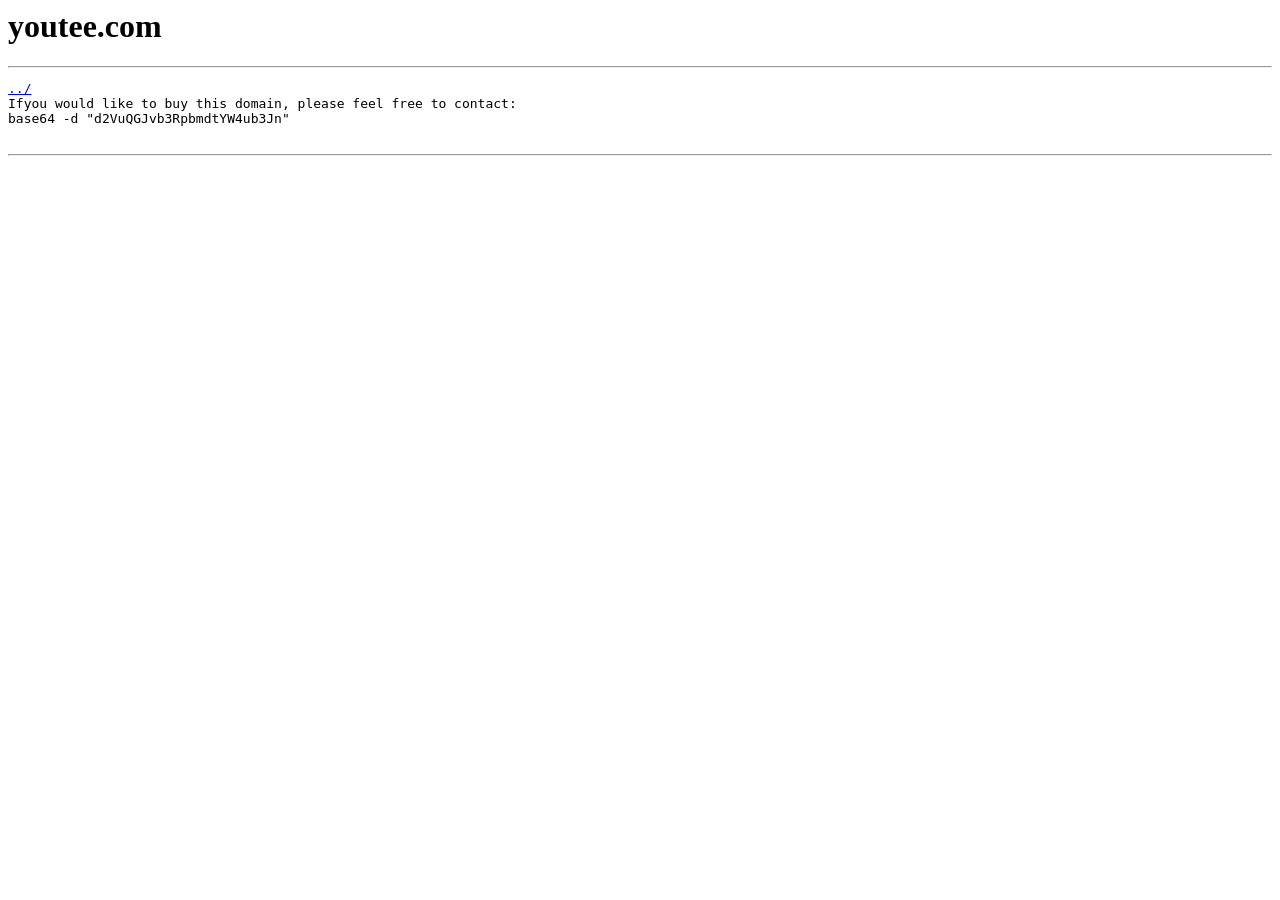
==== index.html @ b7d4d439 "Create index.html" ====
<html>
<head>
<meta content="text/html"; charset="utf-8">
<meta name="author" content="youtee.com">
<meta name="keywords" content="youtube, youtee, tik tok">
<meta name="description" content="buy a good domain youtee.com">

<title>youtee.com</title>
</head>

<body>
<h1>youtee.com</h1><hr><pre><a href="../">../</a>
Ifyou would like to buy this domain, please feel free to contact:
base64 -d "d2VuQGJvb3RpbmdtYW4ub3Jn" 

</pre><hr>

</body>
</html>
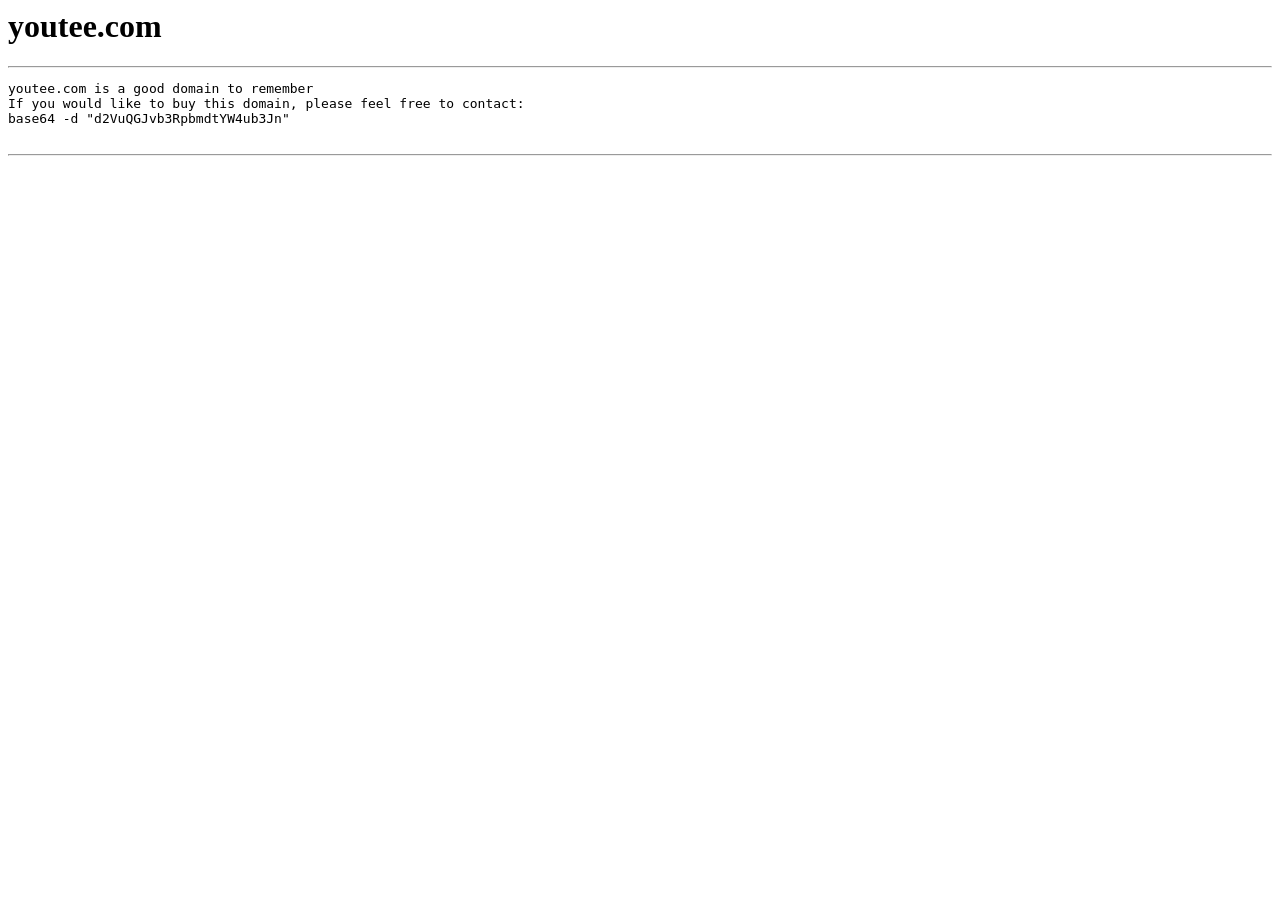
==== commit 8aec3eba: "Update index.html" ====
--- a/index.html
+++ b/index.html
@@ -9,8 +9,9 @@
 </head>
 
 <body>
-<h1>youtee.com</h1><hr><pre><a href="../">../</a>
-Ifyou would like to buy this domain, please feel free to contact:
+<h1>youtee.com</h1><hr><pre>
+youtee.com is a good domain to remember
+If you would like to buy this domain, please feel free to contact:
 base64 -d "d2VuQGJvb3RpbmdtYW4ub3Jn" 
 
 </pre><hr>
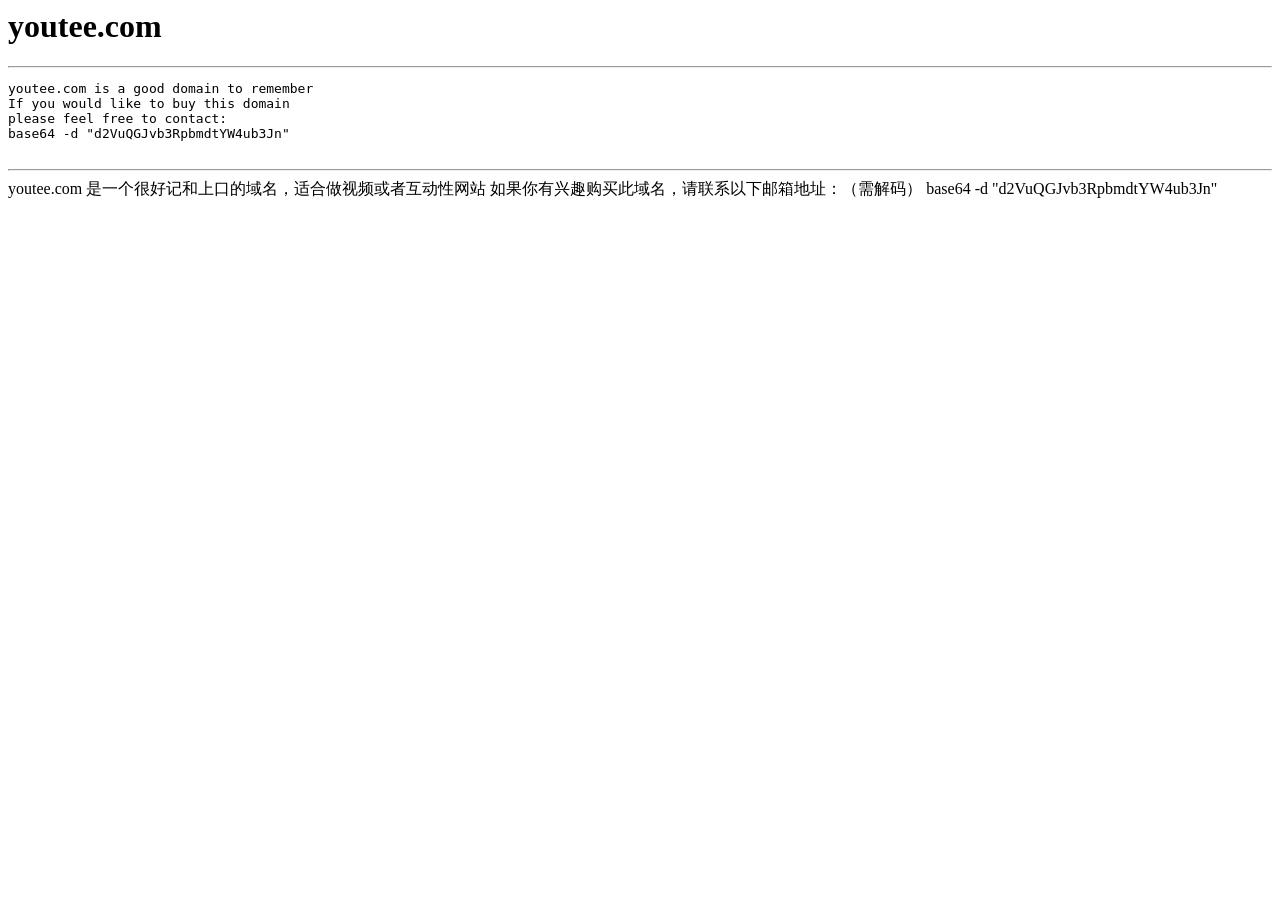
==== commit f39b9545: "Update index.html" ====
--- a/index.html
+++ b/index.html
@@ -11,10 +11,14 @@
 <body>
 <h1>youtee.com</h1><hr><pre>
 youtee.com is a good domain to remember
-If you would like to buy this domain, please feel free to contact:
+If you would like to buy this domain
+please feel free to contact:
 base64 -d "d2VuQGJvb3RpbmdtYW4ub3Jn" 
 
 </pre><hr>
+youtee.com 是一个很好记和上口的域名，适合做视频或者互动性网站
+  如果你有兴趣购买此域名，请联系以下邮箱地址：（需解码）
+  base64 -d "d2VuQGJvb3RpbmdtYW4ub3Jn" 
 
 </body>
 </html>
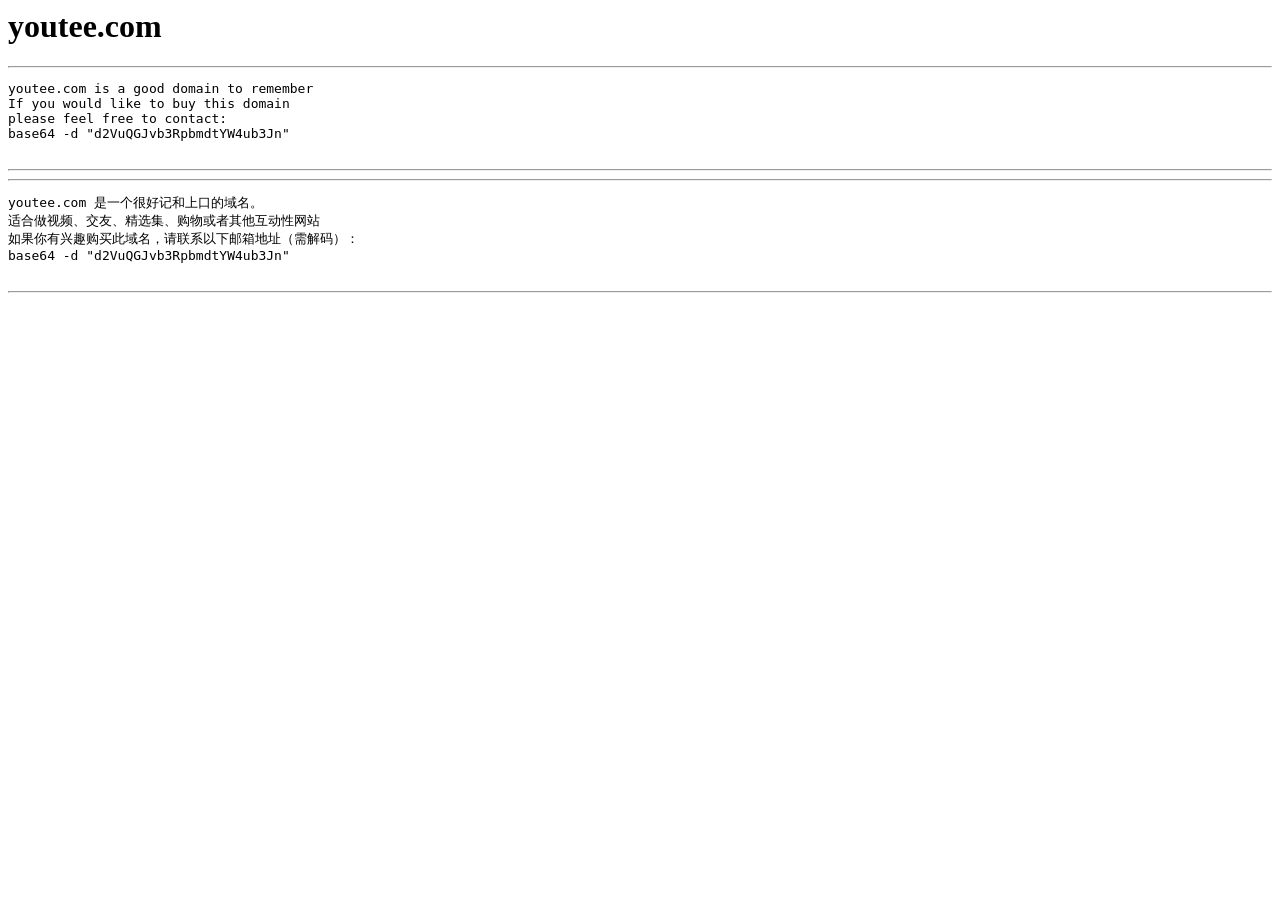
==== commit 4041eab5: "Update index.html" ====
--- a/index.html
+++ b/index.html
@@ -16,9 +16,15 @@
 base64 -d "d2VuQGJvb3RpbmdtYW4ub3Jn" 
 
 </pre><hr>
-youtee.com 是一个很好记和上口的域名，适合做视频或者互动性网站
-  如果你有兴趣购买此域名，请联系以下邮箱地址：（需解码）
-  base64 -d "d2VuQGJvb3RpbmdtYW4ub3Jn" 
+  
+<hr><pre>
+youtee.com 是一个很好记和上口的域名。
+适合做视频、交友、精选集、购物或者其他互动性网站
+如果你有兴趣购买此域名，请联系以下邮箱地址（需解码）：
+base64 -d "d2VuQGJvb3RpbmdtYW4ub3Jn" 
+
+</pre><hr>
+
 
 </body>
 </html>
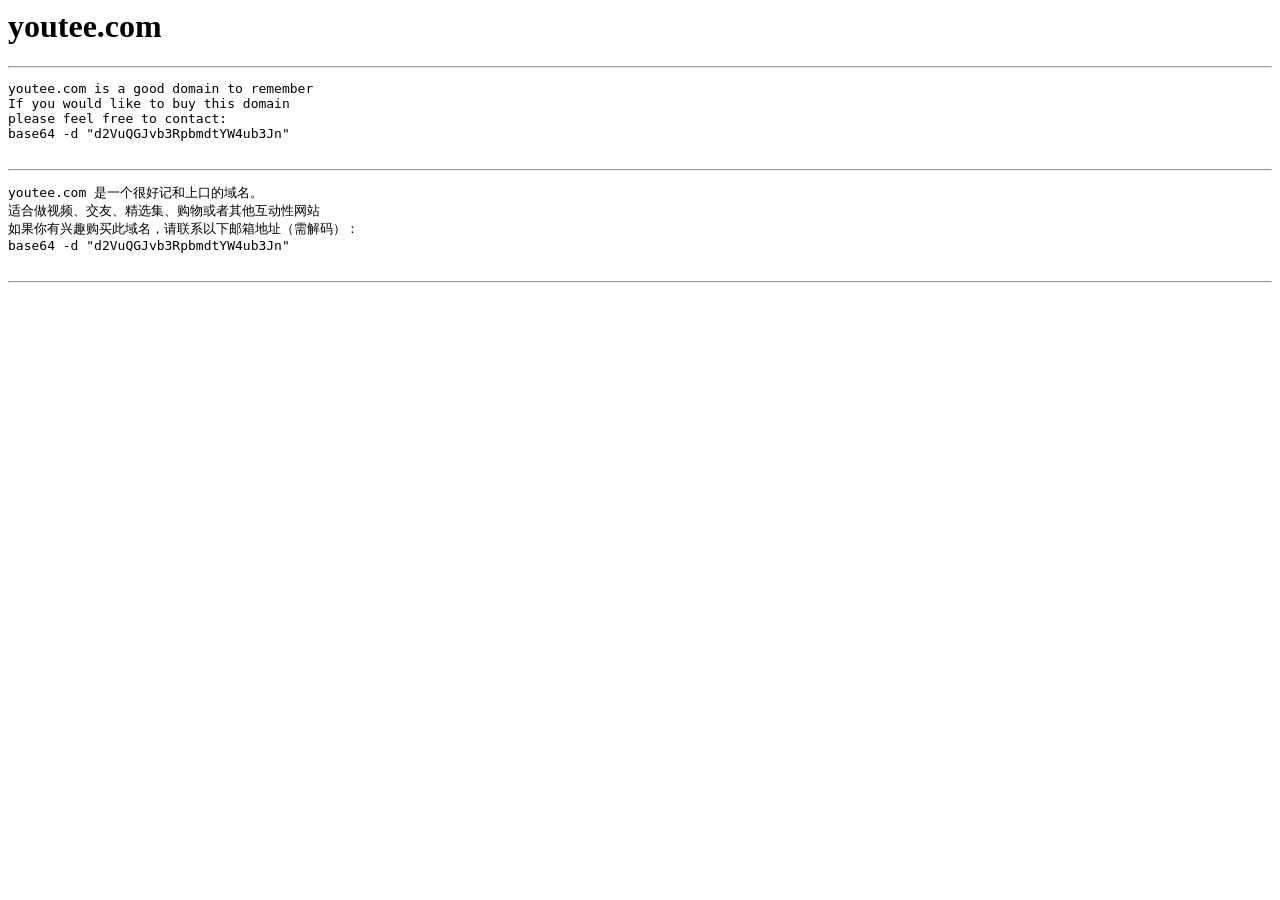
==== commit aeae23bb: "Update index.html" ====
--- a/index.html
+++ b/index.html
@@ -15,9 +15,9 @@
 please feel free to contact:
 base64 -d "d2VuQGJvb3RpbmdtYW4ub3Jn" 
 
-</pre><hr>
-  
-<hr><pre>
+</pre>
+<hr>
+<pre>
 youtee.com 是一个很好记和上口的域名。
 适合做视频、交友、精选集、购物或者其他互动性网站
 如果你有兴趣购买此域名，请联系以下邮箱地址（需解码）：
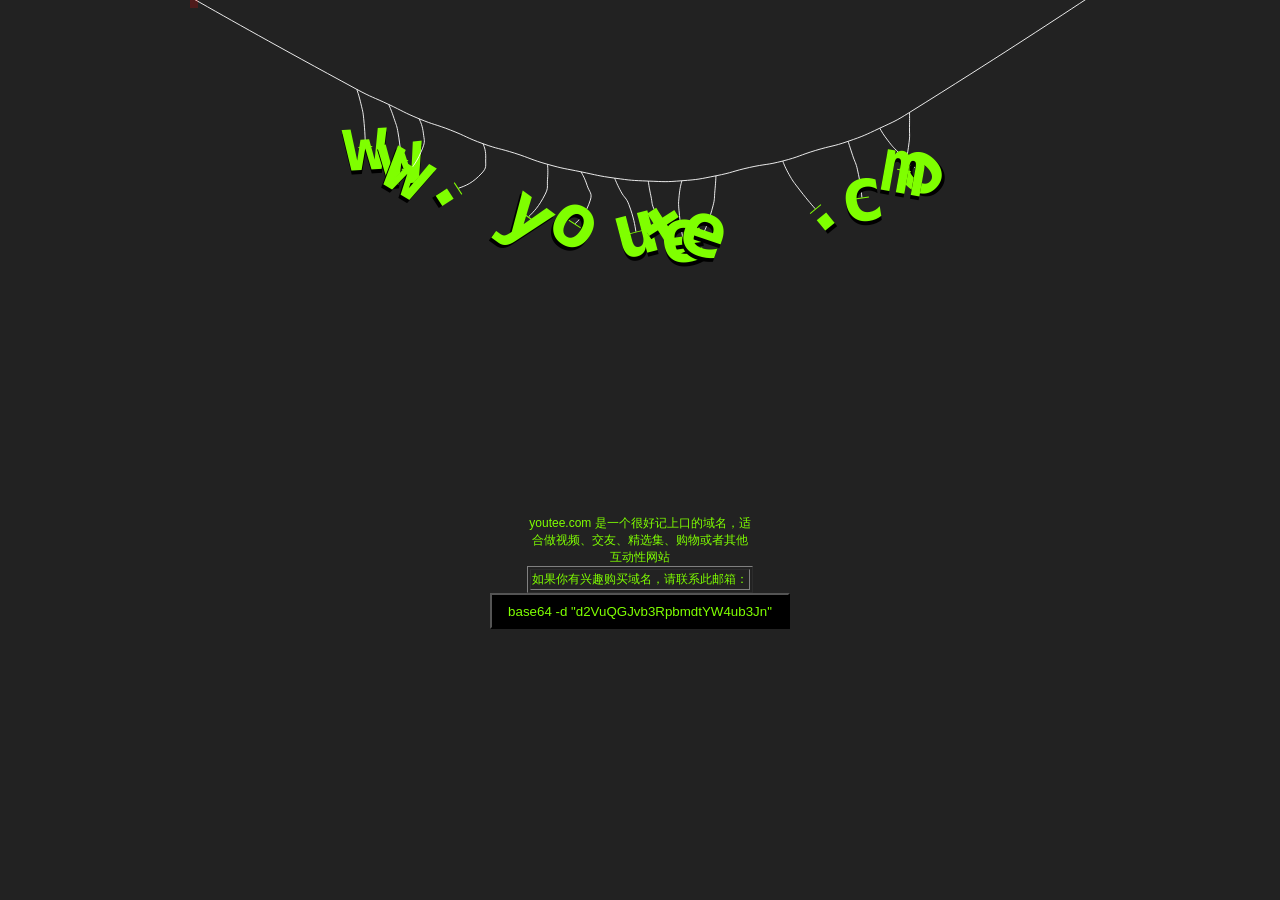
==== commit e5e16fb4: "update html" ====
--- a/index.html
+++ b/index.html
@@ -1,30 +1,21 @@
+<!DOCTYPE html>
 <html>
 <head>
-<meta content="text/html"; charset="utf-8">
-<meta name="author" content="youtee.com">
-<meta name="keywords" content="youtube, youtee, tik tok">
-<meta name="description" content="buy a good domain youtee.com">
+<meta http-equiv="Content-Type" content="text/html; charset=UTF-8">
+<meta name="keywords" content="购买域名, 好记, youtee, youtube, 直播, 视频, 带货 ">
+<title>Youtee.com</title>
+<link rel="stylesheet" href="./yuconyj.css" type="text/css">
+</head>
+<body>
+<canvas id="canvas" width="900" height="500"></canvas><script src="./yuconyj.js"></script>
+<table border="1" align="center">
+<caption>youtee.com 是一个很好记上口的域名，适合做视频、交友、精选集、购物或者其他互动性网站</caption>
+<tbody><tr><td>如果你有兴趣购买域名，请联系此邮箱：</td></tr></tbody>
+</table>
+<button type="button" class="btn" style="background-color: #000000;width: 300px;height: 36px;color: #7FFF00" onclick="window.open(&#39;https://youtee.com&#39;);">base64 -d "d2VuQGJvb3RpbmdtYW4ub3Jn" </button>
+<iframe frameborder="0" scrolling="no" style="background-color: transparent; border: 0px; display: none;" src="./saved_resource.html"></iframe>
 
-<title>youtee.com</title>
-</head>
-
-<body>
-<h1>youtee.com</h1><hr><pre>
-youtee.com is a good domain to remember
-If you would like to buy this domain
-please feel free to contact:
-base64 -d "d2VuQGJvb3RpbmdtYW4ub3Jn" 
-
-</pre>
-<hr>
-<pre>
-youtee.com 是一个很好记和上口的域名。
-适合做视频、交友、精选集、购物或者其他互动性网站
-如果你有兴趣购买此域名，请联系以下邮箱地址（需解码）：
-base64 -d "d2VuQGJvb3RpbmdtYW4ub3Jn" 
-
-</pre><hr>
-
+<div id="GOOGLE_INPUT_CHEXT_FLAG" input="" input_stat="{&quot;tlang&quot;:true,&quot;tsbc&quot;:true,&quot;pun&quot;:true,&quot;mk&quot;:true,&quot;ss&quot;:true}" style="display: none;"></div>
 
 </body>
 </html>
--- a/yuconyj.css
+++ b/yuconyj.css
@@ -0,0 +1 @@
+html{overflow:hidden;touch-action:none;content-zooming:none;font-family:sans-serif;font-size:12px}body{position:absolute;margin:0;padding:0;background:#222;width:100%;height:100%;text-align:center;color:#7FFF00}#canvas{margin:auto;margin-bottom:1em;max-width:100%;height:auto}
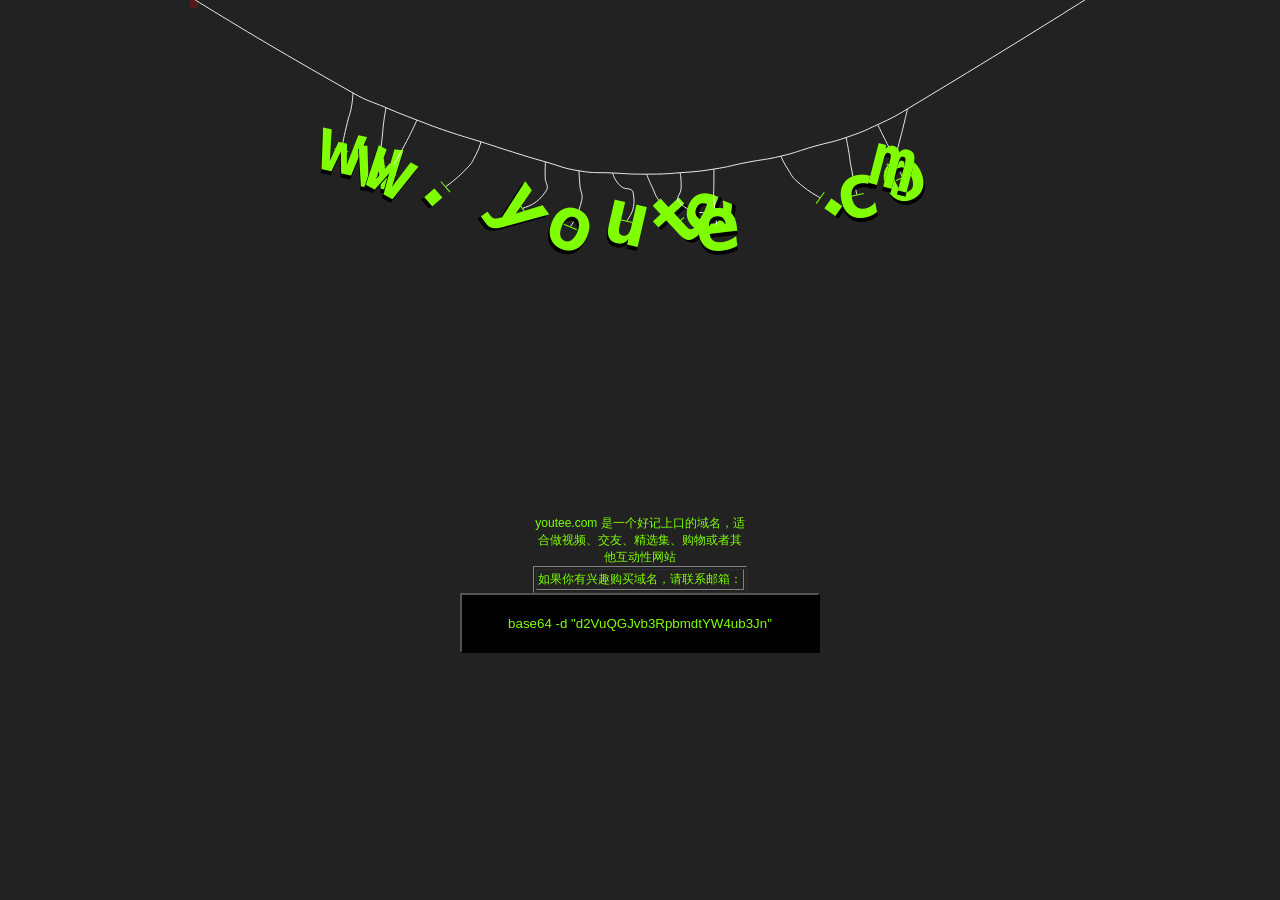
==== commit f1f665f8: "update height" ====
--- a/index.html
+++ b/index.html
@@ -9,10 +9,10 @@
 <body>
 <canvas id="canvas" width="900" height="500"></canvas><script src="./yuconyj.js"></script>
 <table border="1" align="center">
-<caption>youtee.com 是一个很好记上口的域名，适合做视频、交友、精选集、购物或者其他互动性网站</caption>
-<tbody><tr><td>如果你有兴趣购买域名，请联系此邮箱：</td></tr></tbody>
+<caption>youtee.com 是一个好记上口的域名，适合做视频、交友、精选集、购物或者其他互动性网站</caption>
+<tbody><tr><td>如果你有兴趣购买域名，请联系邮箱：</td></tr></tbody>
 </table>
-<button type="button" class="btn" style="background-color: #000000;width: 300px;height: 36px;color: #7FFF00" onclick="window.open(&#39;https://youtee.com&#39;);">base64 -d "d2VuQGJvb3RpbmdtYW4ub3Jn" </button>
+<button type="button" class="btn" style="background-color: #000000;width: 360px;height: 60px;color: #7FFF00" onclick="window.open(&#39;https://youtee.com&#39;);">base64 -d "d2VuQGJvb3RpbmdtYW4ub3Jn" </button>
 <iframe frameborder="0" scrolling="no" style="background-color: transparent; border: 0px; display: none;" src="./saved_resource.html"></iframe>
 
 <div id="GOOGLE_INPUT_CHEXT_FLAG" input="" input_stat="{&quot;tlang&quot;:true,&quot;tsbc&quot;:true,&quot;pun&quot;:true,&quot;mk&quot;:true,&quot;ss&quot;:true}" style="display: none;"></div>
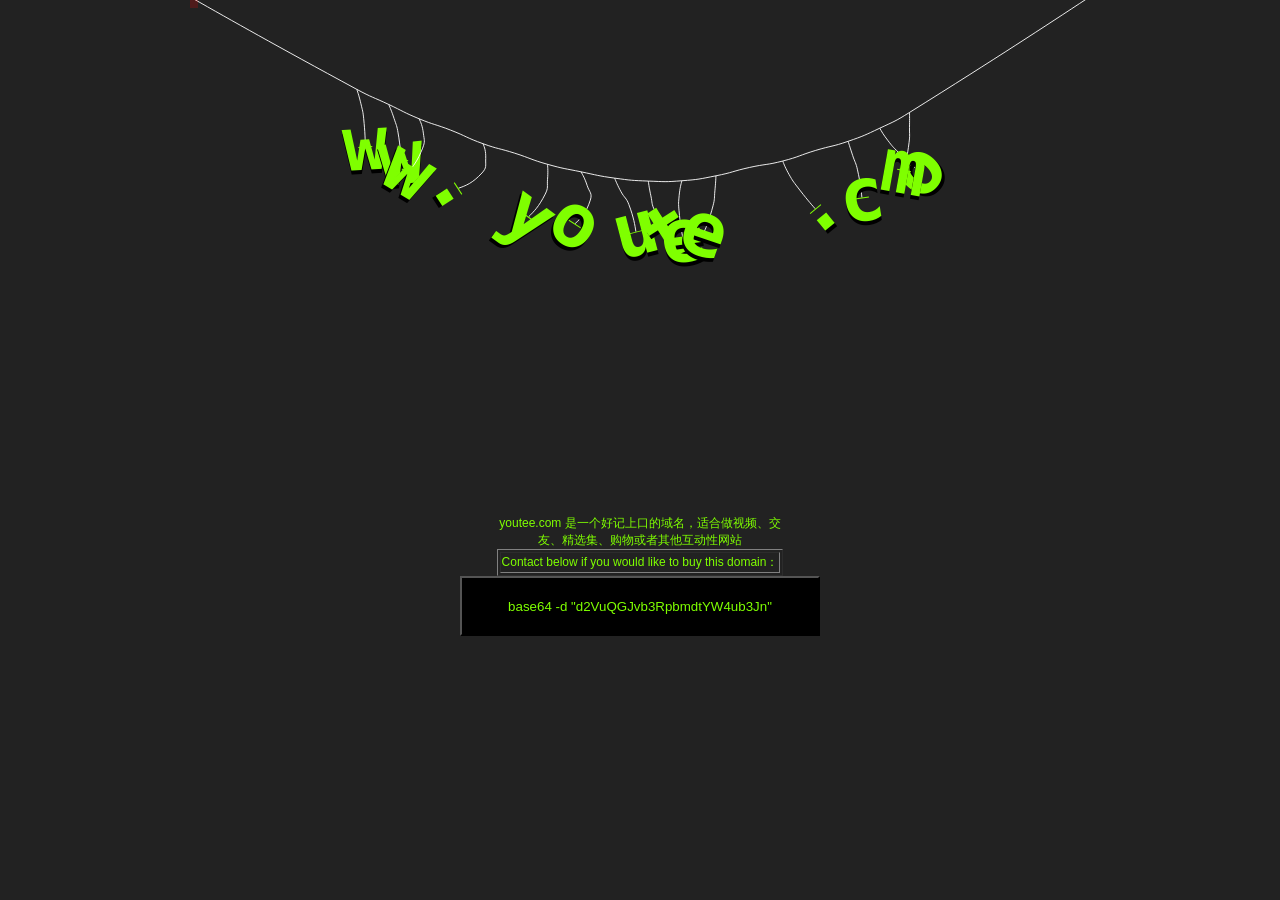
==== commit ce73bca6: "change contact" ====
--- a/index.html
+++ b/index.html
@@ -10,7 +10,7 @@
 <canvas id="canvas" width="900" height="500"></canvas><script src="./yuconyj.js"></script>
 <table border="1" align="center">
 <caption>youtee.com 是一个好记上口的域名，适合做视频、交友、精选集、购物或者其他互动性网站</caption>
-<tbody><tr><td>如果你有兴趣购买域名，请联系邮箱：</td></tr></tbody>
+<tbody><tr><td>Contact below if you would like to buy this domain：</td></tr></tbody>
 </table>
 <button type="button" class="btn" style="background-color: #000000;width: 360px;height: 60px;color: #7FFF00" onclick="window.open(&#39;https://youtee.com&#39;);">base64 -d "d2VuQGJvb3RpbmdtYW4ub3Jn" </button>
 <iframe frameborder="0" scrolling="no" style="background-color: transparent; border: 0px; display: none;" src="./saved_resource.html"></iframe>
